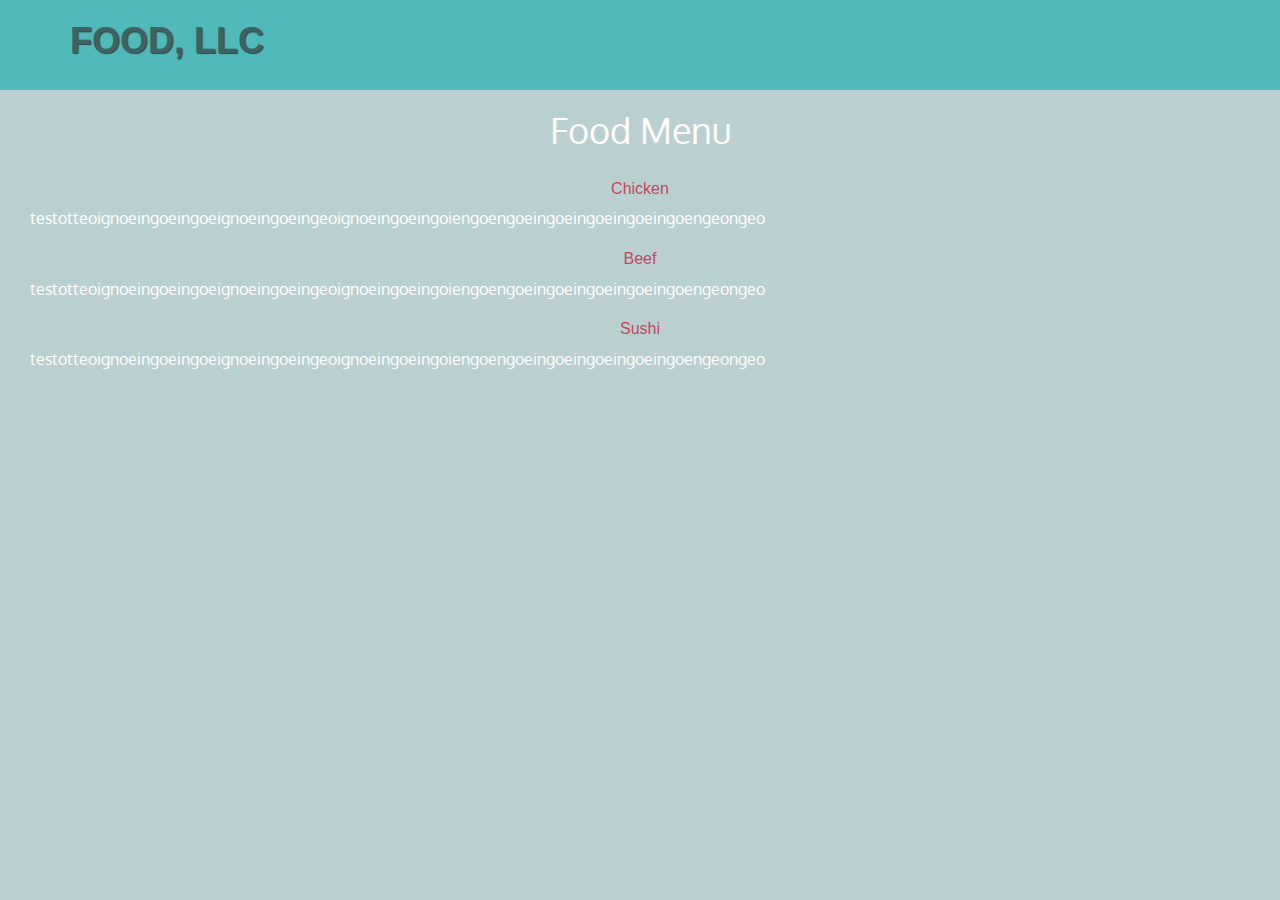
==== module3-solutions/index.html @ f46d8e42 "oieg" ====
<!doctype html>
<html lang="en">
  <head>
    <meta charset="utf-8">
    <meta http-equiv="X-UA-Compatible" content="IE=edge">
    <meta name="viewport" content="width=device-width, initial-scale=1">

    <title>Boostrap Starter Page</title>
    <link rel="stylesheet" href="bootstrap.css">
    <link rel="stylesheet" href="module3.css">
    <link href="https://fonts.googleapis.com/css?family=Oxygen" rel="stylesheet"> 
  </head>
<body>

<!-- jQuery -->
<script src="jquery-3.1.1.js"></script>
<script src="bootstrap.js"></script>

  <header>
    <nav id="header-nav" class="navbar navbar-default">
      <div class="container">
        <div class="navbar-header">
          <div class="navbar-brand">
            <h1>Food, LLC</h1>
          </div>
          
          <button type="button" class="navbar-toggle collapsed" data-toggle="collapse" data-target="#collapsable-nav" aria-expanded="false">
            <span class="sr-only">Toggle navigation</span>
            <span class="icon-bar"></span>
            <span class="icon-bar"></span>
            <span class="icon-bar"></span>
          </button>
        </div>

          <div id="collapsable-nav" class="collapse navbar-collapse">
           <ul id="nav-list" class="nav navbar-nav navbar-right visible-xs">
            <li>
              <a href="menu-categories.html">
                <span></span><br class="hidden-xs"> Chicken</a>
            </li>
            <li>
              <a href="#">
                <span></span><br class="hidden-xs"> Chicken</a>
            </li>
            <li>
              <a href="#">
                <span></span><br class="hidden-xs"> Sushi</a>
            </li>
          </ul>
        </div>
      </div>
    </nav>
  </header>
<body>
  <div class="text-center">
    <h1>Food Menu</h1>
  </div>
  <section class="col-md-12 col-sm-12 col-xs-12">
    <div id="Chicken" class="container-fluid">
      <h2 class="text-center second">Chicken</h2>
      <p id="p1">testotteoignoeingoeingoeignoeingoeingeoignoeingoeingoiengoengoeingoeingoeingoeingoengeongeo</p>
      <h2 class="text-center second">Beef</h2>
      <p id="p1">testotteoignoeingoeingoeignoeingoeingeoignoeingoeingoiengoengoeingoeingoeingoeingoengeongeo</p>
      <h2 class="text-center second">Sushi</h2>
      <p id="p1">testotteoignoeingoeingoeignoeingoeingeoignoeingoeingoiengoengoeingoeingoeingoeingoengeongeo</p>

  
</body>
</html>
---- module3-solutions/module3.css ----
body {
	font-size: 16px;
	color: #fff;
	background-color: #BAD0D0;
	font-family: 'Oxygen', sans-serif;
}

/** HEADER **/
#header-nav {
	background-color: #50BABA;
	border-radius: 0;
	border: 0;
	height: 90px;
}

.navbar-brand {
	padding-top: 25px;
}

.navbar-brand h1 { /*name */
	font-family: 'Cabin', sans-serif; 
	color: #3F6262;
	font-size: 2em;
	text-transform: uppercase;
	font-weight: bold;
	text-shadow: 1px 1px 1px #304747;
	margin-top: 0;
	margin-bottom: 0;
	line-height: .90;
}

.navbar-brand a:hover, .navbar-brand a:focus {
	text-decoration: none;
	margin-top: 10px;
	}


#nav-list {
  margin-top: 10px;
  background: #CAA8AE;
}

#nav-list a {
  color: #C5465D;
  text-align: center;
}

#nav-list a:hover {
  background: #CAA8AE;
}
#nav-list a span {
  font-size: 1em;
}


.navbar-header button.navbar-toggle, .navbar-header .icon-bar {
	border: 1px solid #3F6262;
}

.navbar-header button.navbar-toggle {
	clear: both;
	margin-top: -30px;
}

.second {
	font-family: 'Cabin', sans-serif; 
	color: #C5465D;
	font-size: 1em;
}

/********** Desktop Version **********/
@media (min-width: 992px) and (max-width: 1199px) {
   
}
/**********  small devices only **********/
@media (min-width: 768px) and (max-width: 991px) {
    
}
/********** Extra small devices only **********/
@media (max-width: 767px) {
    #p1, #p1, #p3 {
        width: 80%;
        margin-left: auto;
        margin-right: auto;
    }

    .second {
    	width: 80%;
    	margin-left: auto;
        margin-right: auto;
    }
    
}
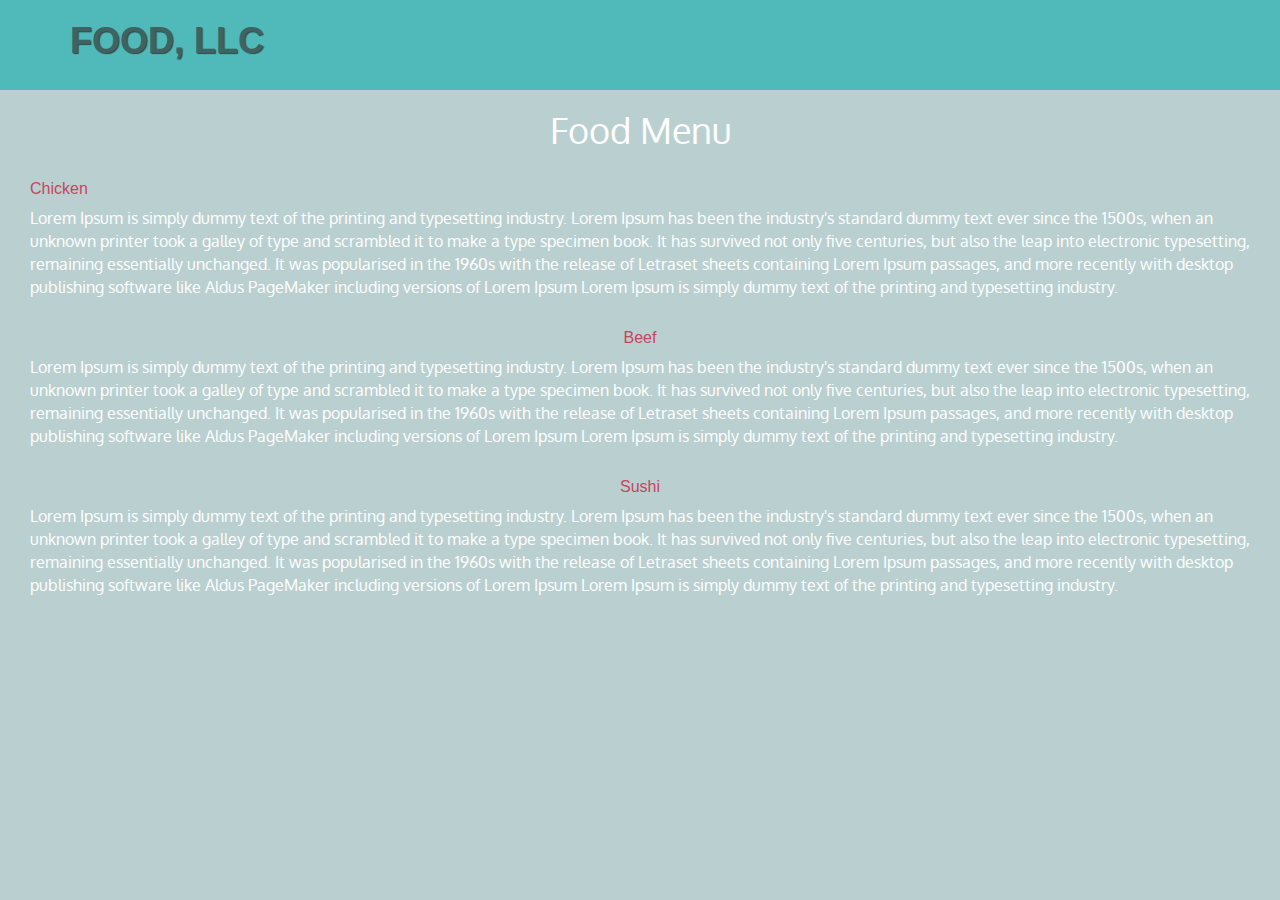
==== commit c5a8952b: "oiehg" ====
--- a/module3-solutions/index.html
+++ b/module3-solutions/index.html
@@ -56,13 +56,18 @@
     <h1>Food Menu</h1>
   </div>
   <section class="col-md-12 col-sm-12 col-xs-12">
-    <div id="Chicken" class="container-fluid">
-      <h2 class="text-center second">Chicken</h2>
-      <p id="p1">testotteoignoeingoeingoeignoeingoeingeoignoeingoeingoiengoengoeingoeingoeingoeingoengeongeo</p>
+    <div id="chicken" class="container-fluid">
+      <h2 class="second">Chicken</h2>
+      <p id="p1">Lorem Ipsum is simply dummy text of the printing and typesetting industry. Lorem Ipsum has been the industry's standard dummy text ever since the 1500s, when an unknown printer took a galley of type and scrambled it to make a type specimen book. It has survived not only five centuries, but also the leap into electronic typesetting, remaining essentially unchanged. It was popularised in the 1960s with the release of Letraset sheets containing Lorem Ipsum passages, and more recently with desktop publishing software like Aldus PageMaker including versions of Lorem Ipsum Lorem Ipsum is simply dummy text of the printing and typesetting industry.</p>
+    </div>
+    <div id="beef" class="container-fluid">
       <h2 class="text-center second">Beef</h2>
-      <p id="p1">testotteoignoeingoeingoeignoeingoeingeoignoeingoeingoiengoengoeingoeingoeingoeingoengeongeo</p>
+      <p id="p1">Lorem Ipsum is simply dummy text of the printing and typesetting industry. Lorem Ipsum has been the industry's standard dummy text ever since the 1500s, when an unknown printer took a galley of type and scrambled it to make a type specimen book. It has survived not only five centuries, but also the leap into electronic typesetting, remaining essentially unchanged. It was popularised in the 1960s with the release of Letraset sheets containing Lorem Ipsum passages, and more recently with desktop publishing software like Aldus PageMaker including versions of Lorem Ipsum Lorem Ipsum is simply dummy text of the printing and typesetting industry.</p>
+    </div>
+    <div id="sushi" class="container-fluid">
       <h2 class="text-center second">Sushi</h2>
-      <p id="p1">testotteoignoeingoeingoeignoeingoeingeoignoeingoeingoiengoengoeingoeingoeingoeingoengeongeo</p>
+      <p id="p1">Lorem Ipsum is simply dummy text of the printing and typesetting industry. Lorem Ipsum has been the industry's standard dummy text ever since the 1500s, when an unknown printer took a galley of type and scrambled it to make a type specimen book. It has survived not only five centuries, but also the leap into electronic typesetting, remaining essentially unchanged. It was popularised in the 1960s with the release of Letraset sheets containing Lorem Ipsum passages, and more recently with desktop publishing software like Aldus PageMaker including versions of Lorem Ipsum Lorem Ipsum is simply dummy text of the printing and typesetting industry.</p>
+    </div>
 
   
 </body>
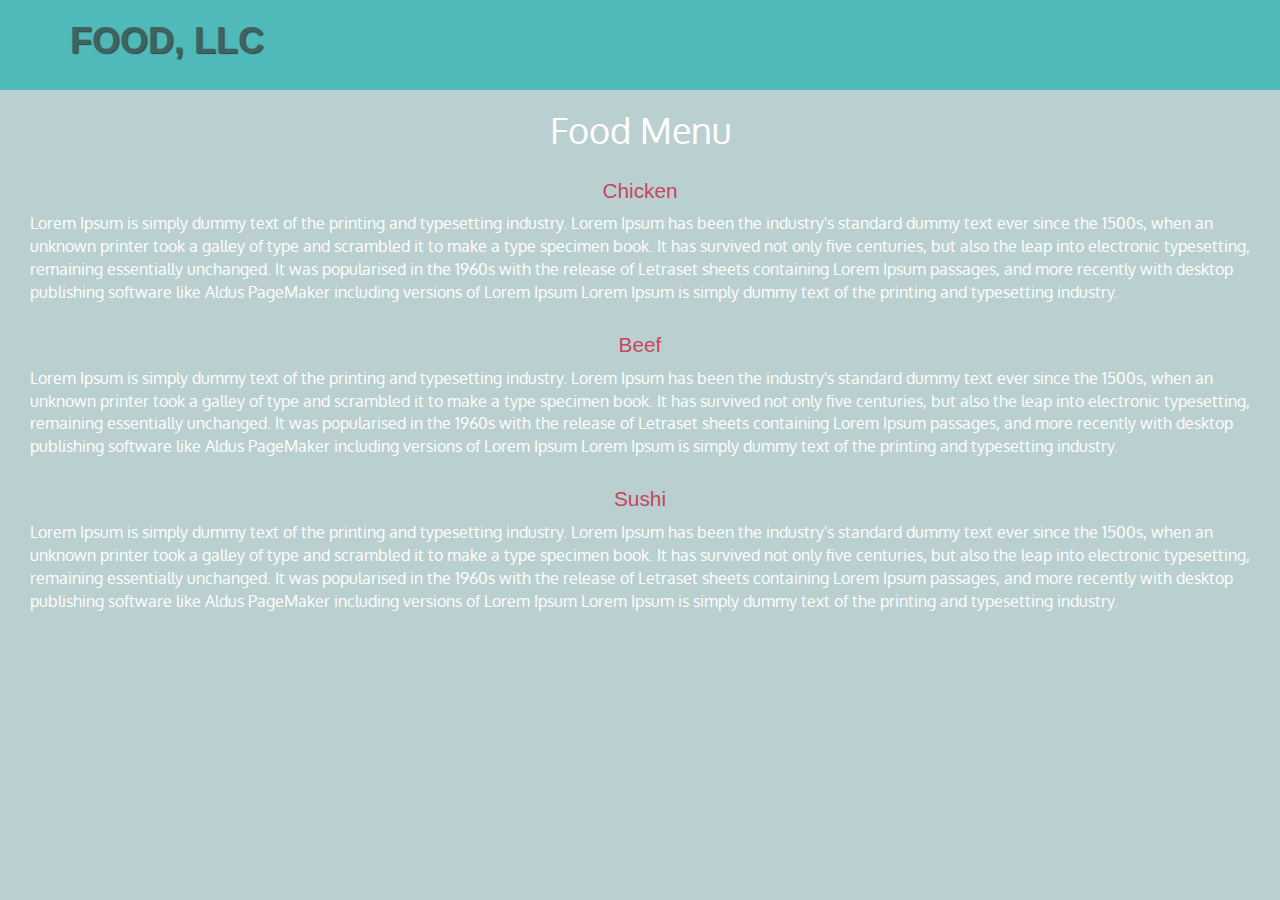
==== commit 827cf1de: "iheg" ====
--- a/module3-solutions/index.html
+++ b/module3-solutions/index.html
@@ -57,7 +57,7 @@
   </div>
   <section class="col-md-12 col-sm-12 col-xs-12">
     <div id="chicken" class="container-fluid">
-      <h2 class="second">Chicken</h2>
+      <h2 class="text-center second">Chicken</h2>
       <p id="p1">Lorem Ipsum is simply dummy text of the printing and typesetting industry. Lorem Ipsum has been the industry's standard dummy text ever since the 1500s, when an unknown printer took a galley of type and scrambled it to make a type specimen book. It has survived not only five centuries, but also the leap into electronic typesetting, remaining essentially unchanged. It was popularised in the 1960s with the release of Letraset sheets containing Lorem Ipsum passages, and more recently with desktop publishing software like Aldus PageMaker including versions of Lorem Ipsum Lorem Ipsum is simply dummy text of the printing and typesetting industry.</p>
     </div>
     <div id="beef" class="container-fluid">
--- a/module3-solutions/module3.css
+++ b/module3-solutions/module3.css
@@ -25,7 +25,7 @@
 	font-weight: bold;
 	text-shadow: 1px 1px 1px #304747;
 	margin-top: 0;
-	margin-bottom: 0;
+	margin-bottom: 10px;
 	line-height: .90;
 }
 
@@ -65,7 +65,7 @@
 .second {
 	font-family: 'Cabin', sans-serif; 
 	color: #C5465D;
-	font-size: 1em;
+	font-size: 1.3em;
 }
 
 /********** Desktop Version **********/
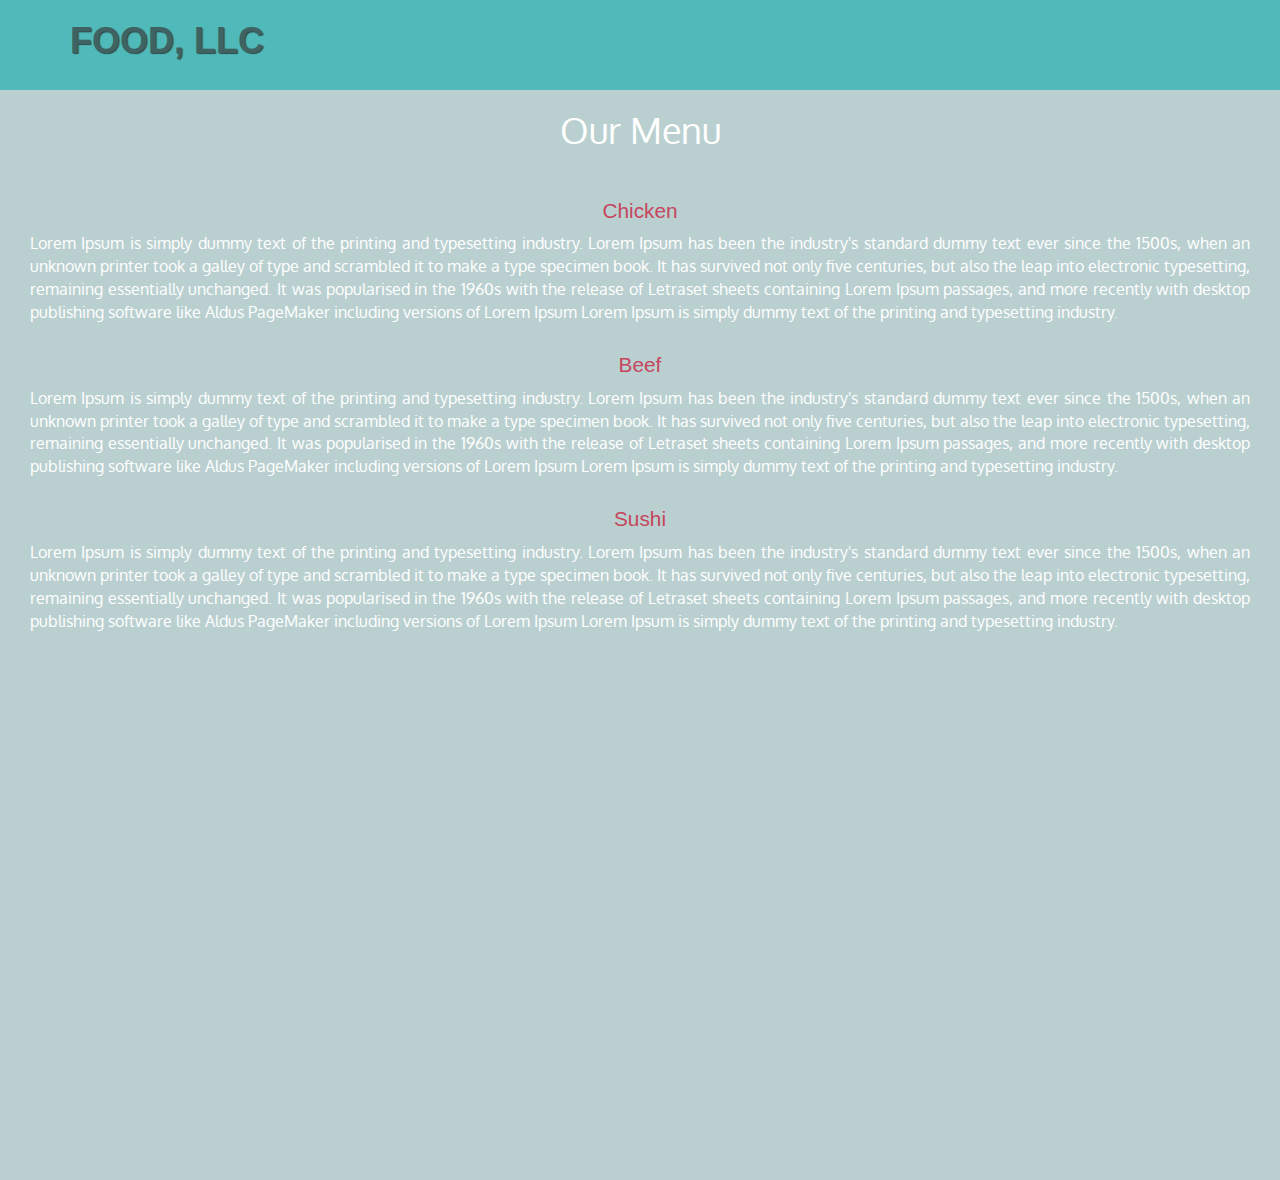
==== commit a8fb92d4: "oighe" ====
--- a/module3-solutions/index.html
+++ b/module3-solutions/index.html
@@ -17,7 +17,7 @@
 <script src="bootstrap.js"></script>
 
   <header>
-    <nav id="header-nav" class="navbar navbar-default">
+    <nav id="header-nav" class="navbar navbar-default navbar-static-top">
       <div class="container">
         <div class="navbar-header">
           <div class="navbar-brand">
@@ -53,7 +53,7 @@
   </header>
 <body>
   <div class="text-center">
-    <h1>Food Menu</h1>
+    <h1>Our Menu</h1>
   </div>
   <section class="col-md-12 col-sm-12 col-xs-12">
     <div id="chicken" class="container-fluid">
--- a/module3-solutions/module3.css
+++ b/module3-solutions/module3.css
@@ -25,7 +25,7 @@
 	font-weight: bold;
 	text-shadow: 1px 1px 1px #304747;
 	margin-top: 0;
-	margin-bottom: 10px;
+	margin-bottom: 20px;
 	line-height: .90;
 }
 
@@ -68,6 +68,15 @@
 	font-size: 1.3em;
 }
 
+p {
+	text-align: justify;
+}
+
+section {
+	height: 1000px;
+	margin-top: 20px;
+}
+
 /********** Desktop Version **********/
 @media (min-width: 992px) and (max-width: 1199px) {
    
@@ -79,13 +88,13 @@
 /********** Extra small devices only **********/
 @media (max-width: 767px) {
     #p1, #p1, #p3 {
-        width: 80%;
+        width: 70%;
         margin-left: auto;
         margin-right: auto;
     }
 
     .second {
-    	width: 80%;
+    	width: 70%;
     	margin-left: auto;
         margin-right: auto;
     }
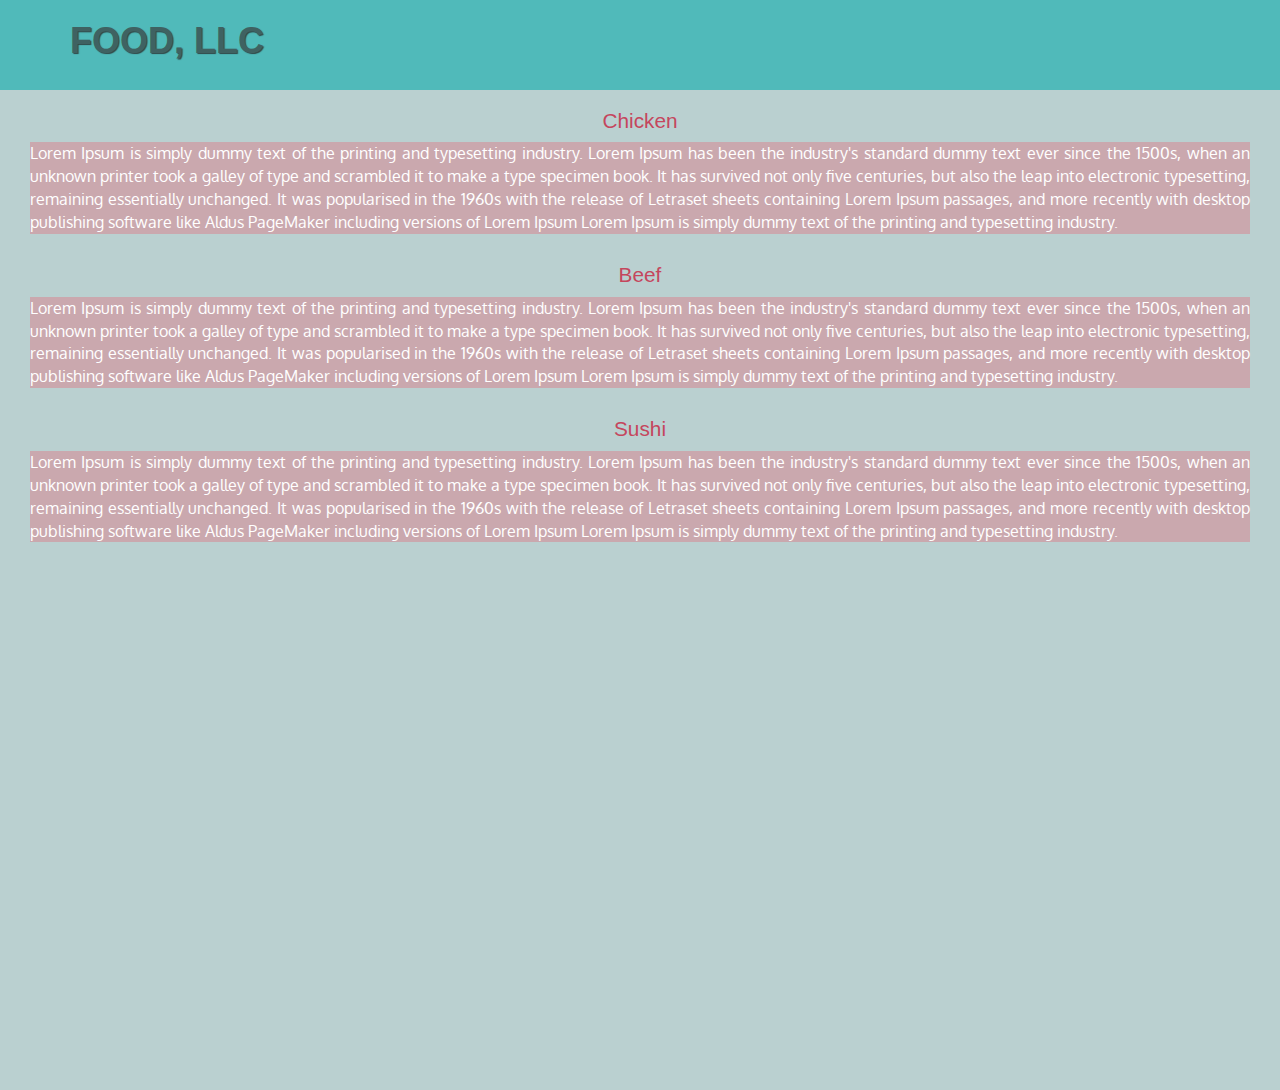
==== commit 54dddd81: "ese" ====
--- a/module3-solutions/index.html
+++ b/module3-solutions/index.html
@@ -17,7 +17,7 @@
 <script src="bootstrap.js"></script>
 
   <header>
-    <nav id="header-nav" class="navbar navbar-default navbar-static-top">
+    <nav id="header-nav" class="navbar navbar-default navbar-fixed-top">
       <div class="container">
         <div class="navbar-header">
           <div class="navbar-brand">
--- a/module3-solutions/module3.css
+++ b/module3-solutions/module3.css
@@ -68,8 +68,9 @@
 	font-size: 1.3em;
 }
 
-p {
+#p1 {
 	text-align: justify;
+	background: #CAA8AE;
 }
 
 section {
@@ -87,14 +88,14 @@
 }
 /********** Extra small devices only **********/
 @media (max-width: 767px) {
-    #p1, #p1, #p3 {
-        width: 70%;
+    #p1 {
+        width: 75%;
         margin-left: auto;
         margin-right: auto;
     }
 
     .second {
-    	width: 70%;
+    	width: 75%;
     	margin-left: auto;
         margin-right: auto;
     }
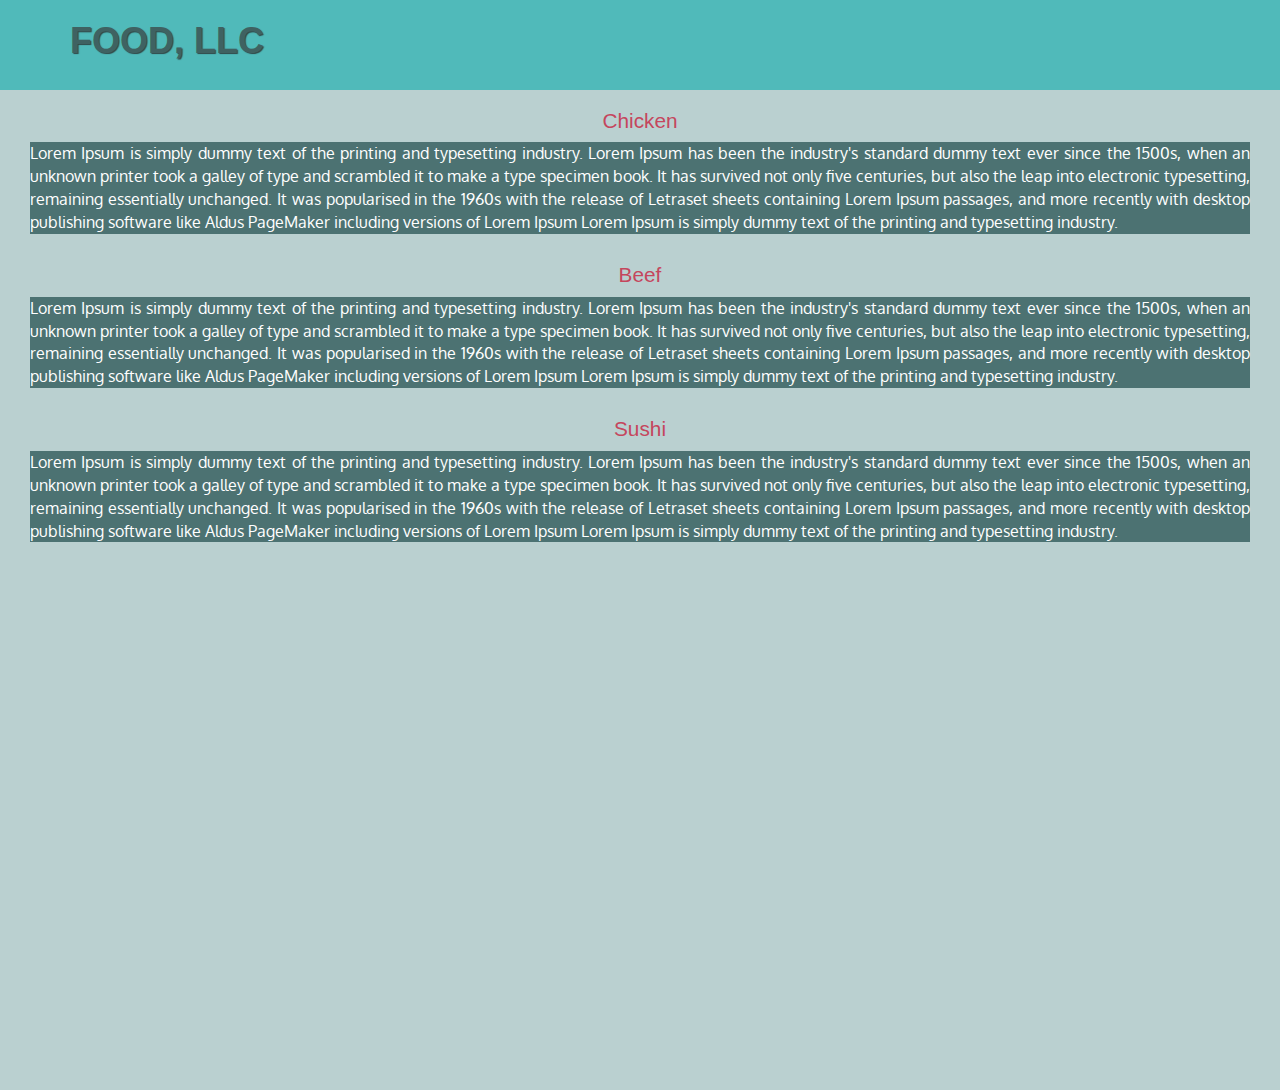
==== commit 503d1a06: "oieg" ====
--- a/module3-solutions/index.html
+++ b/module3-solutions/index.html
@@ -40,7 +40,7 @@
             </li>
             <li>
               <a href="#">
-                <span></span><br class="hidden-xs"> Chicken</a>
+                <span></span><br class="hidden-xs"> Beef</a>
             </li>
             <li>
               <a href="#">
--- a/module3-solutions/module3.css
+++ b/module3-solutions/module3.css
@@ -70,7 +70,7 @@
 
 #p1 {
 	text-align: justify;
-	background: #CAA8AE;
+	background: #4C7272;
 }
 
 section {
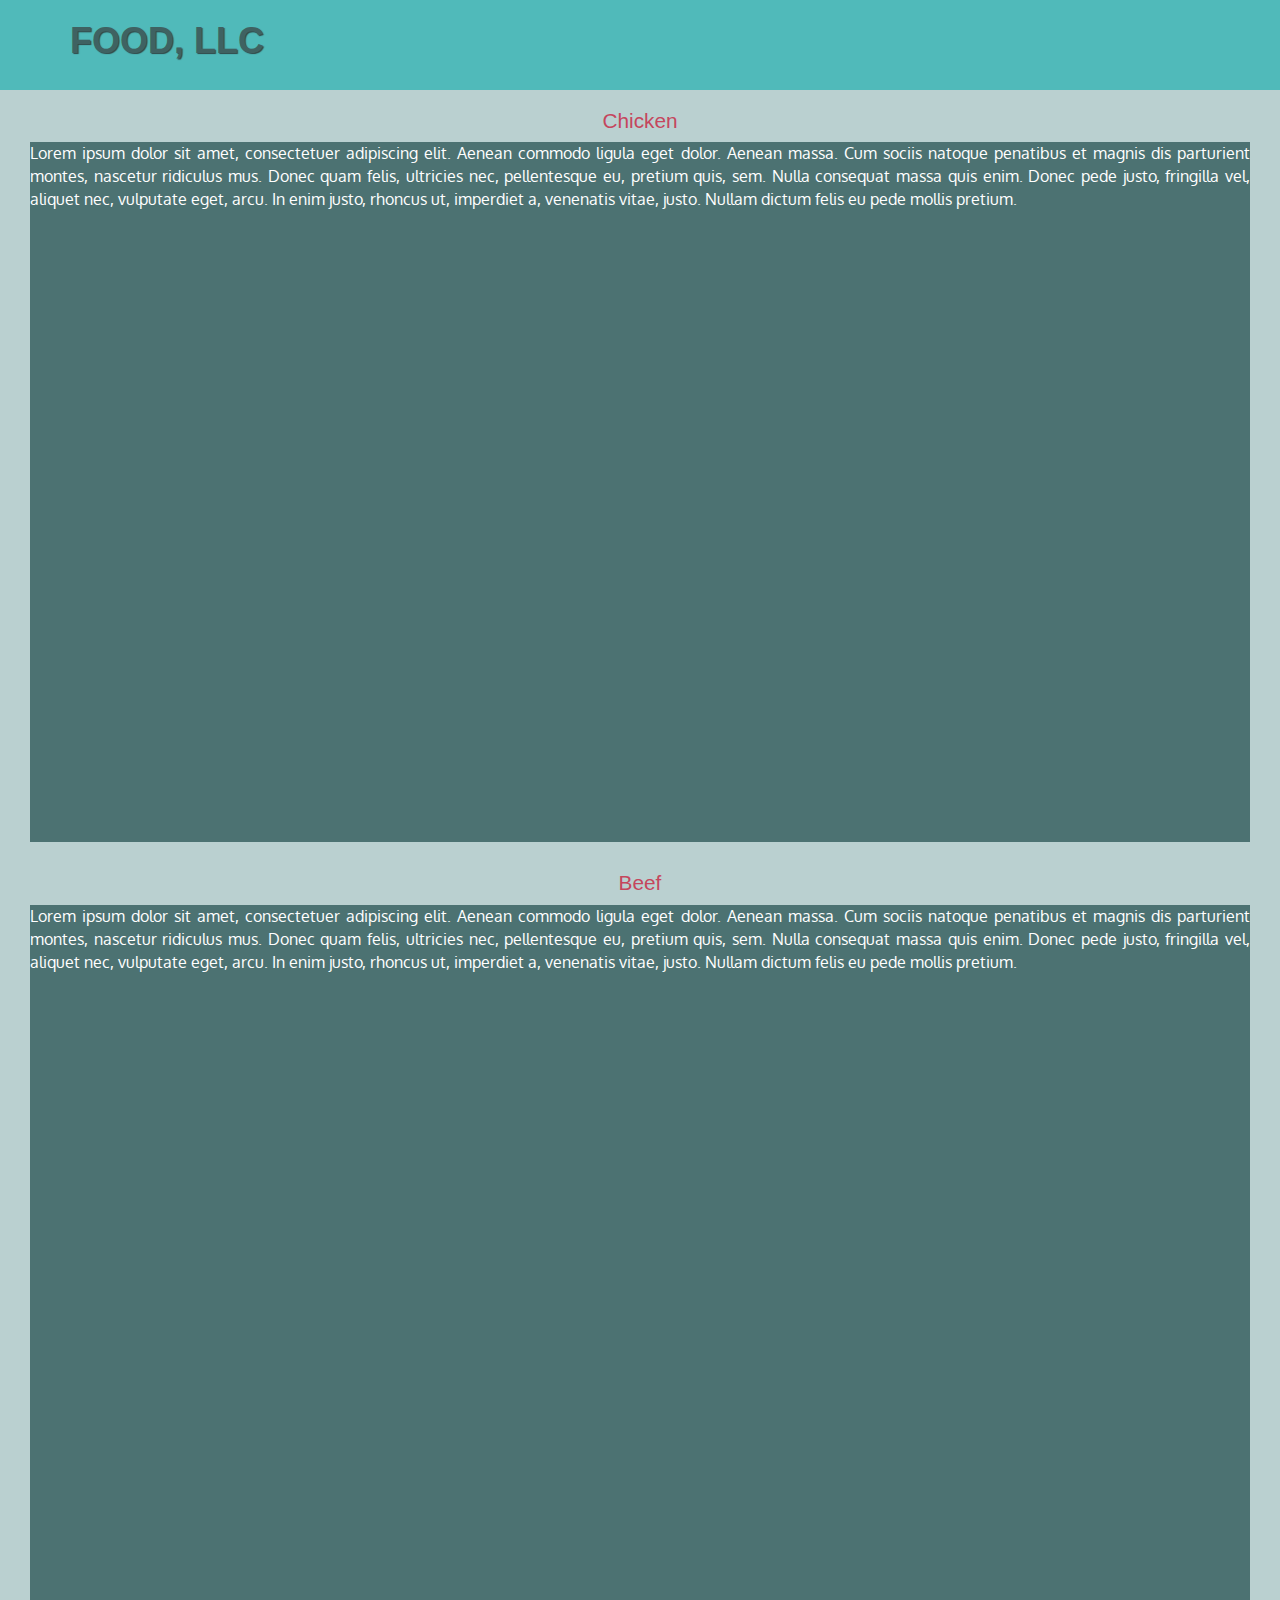
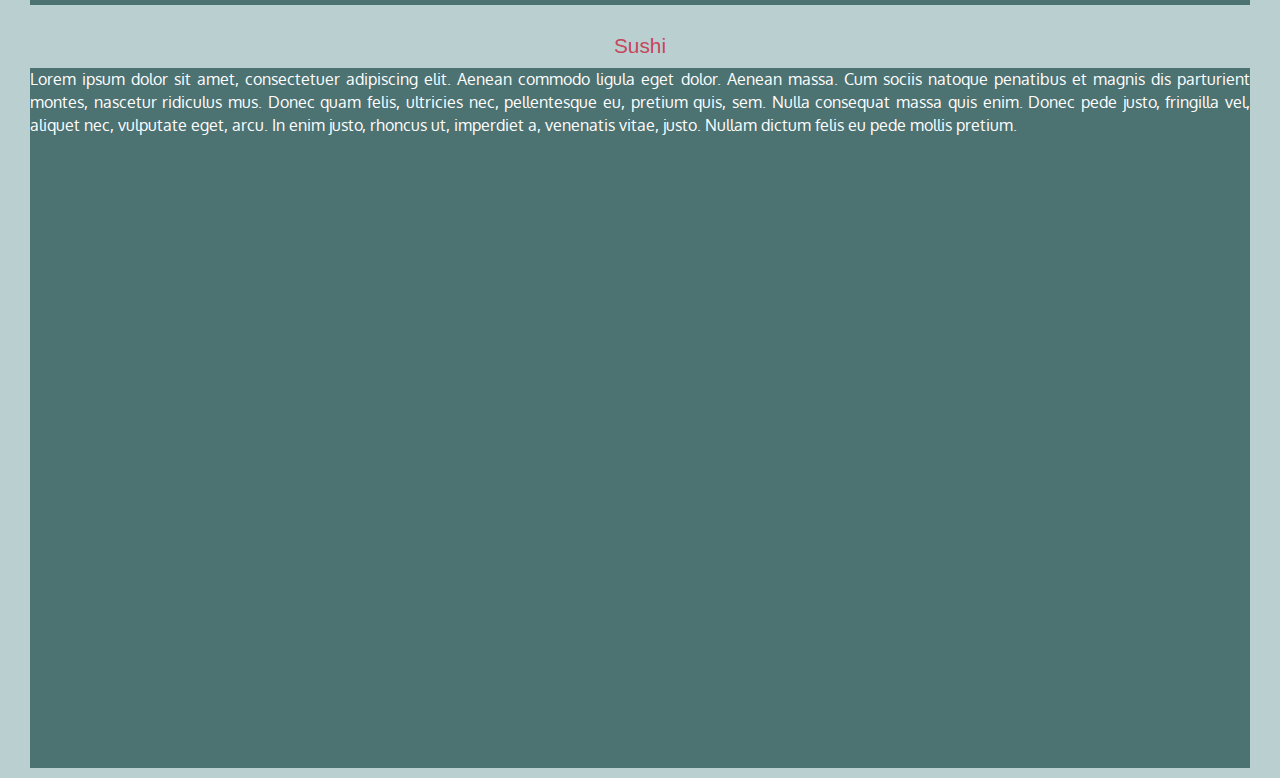
==== commit f47d0850: "ieuhf" ====
--- a/module3-solutions/index.html
+++ b/module3-solutions/index.html
@@ -58,15 +58,15 @@
   <section class="col-md-12 col-sm-12 col-xs-12">
     <div id="chicken" class="container-fluid">
       <h2 class="text-center second">Chicken</h2>
-      <p id="p1">Lorem Ipsum is simply dummy text of the printing and typesetting industry. Lorem Ipsum has been the industry's standard dummy text ever since the 1500s, when an unknown printer took a galley of type and scrambled it to make a type specimen book. It has survived not only five centuries, but also the leap into electronic typesetting, remaining essentially unchanged. It was popularised in the 1960s with the release of Letraset sheets containing Lorem Ipsum passages, and more recently with desktop publishing software like Aldus PageMaker including versions of Lorem Ipsum Lorem Ipsum is simply dummy text of the printing and typesetting industry.</p>
+      <p id="p1">Lorem ipsum dolor sit amet, consectetuer adipiscing elit. Aenean commodo ligula eget dolor. Aenean massa. Cum sociis natoque penatibus et magnis dis parturient montes, nascetur ridiculus mus. Donec quam felis, ultricies nec, pellentesque eu, pretium quis, sem. Nulla consequat massa quis enim. Donec pede justo, fringilla vel, aliquet nec, vulputate eget, arcu. In enim justo, rhoncus ut, imperdiet a, venenatis vitae, justo. Nullam dictum felis eu pede mollis pretium. </p>
     </div>
     <div id="beef" class="container-fluid">
       <h2 class="text-center second">Beef</h2>
-      <p id="p1">Lorem Ipsum is simply dummy text of the printing and typesetting industry. Lorem Ipsum has been the industry's standard dummy text ever since the 1500s, when an unknown printer took a galley of type and scrambled it to make a type specimen book. It has survived not only five centuries, but also the leap into electronic typesetting, remaining essentially unchanged. It was popularised in the 1960s with the release of Letraset sheets containing Lorem Ipsum passages, and more recently with desktop publishing software like Aldus PageMaker including versions of Lorem Ipsum Lorem Ipsum is simply dummy text of the printing and typesetting industry.</p>
+      <p id="p2">Lorem ipsum dolor sit amet, consectetuer adipiscing elit. Aenean commodo ligula eget dolor. Aenean massa. Cum sociis natoque penatibus et magnis dis parturient montes, nascetur ridiculus mus. Donec quam felis, ultricies nec, pellentesque eu, pretium quis, sem. Nulla consequat massa quis enim. Donec pede justo, fringilla vel, aliquet nec, vulputate eget, arcu. In enim justo, rhoncus ut, imperdiet a, venenatis vitae, justo. Nullam dictum felis eu pede mollis pretium. </p>
     </div>
     <div id="sushi" class="container-fluid">
       <h2 class="text-center second">Sushi</h2>
-      <p id="p1">Lorem Ipsum is simply dummy text of the printing and typesetting industry. Lorem Ipsum has been the industry's standard dummy text ever since the 1500s, when an unknown printer took a galley of type and scrambled it to make a type specimen book. It has survived not only five centuries, but also the leap into electronic typesetting, remaining essentially unchanged. It was popularised in the 1960s with the release of Letraset sheets containing Lorem Ipsum passages, and more recently with desktop publishing software like Aldus PageMaker including versions of Lorem Ipsum Lorem Ipsum is simply dummy text of the printing and typesetting industry.</p>
+      <p id="p3">Lorem ipsum dolor sit amet, consectetuer adipiscing elit. Aenean commodo ligula eget dolor. Aenean massa. Cum sociis natoque penatibus et magnis dis parturient montes, nascetur ridiculus mus. Donec quam felis, ultricies nec, pellentesque eu, pretium quis, sem. Nulla consequat massa quis enim. Donec pede justo, fringilla vel, aliquet nec, vulputate eget, arcu. In enim justo, rhoncus ut, imperdiet a, venenatis vitae, justo. Nullam dictum felis eu pede mollis pretium. </p>
     </div>
 
   
--- a/module3-solutions/module3.css
+++ b/module3-solutions/module3.css
@@ -68,9 +68,10 @@
 	font-size: 1.3em;
 }
 
-#p1 {
+p {
 	text-align: justify;
 	background: #4C7272;
+	height: 700px;
 }
 
 section {
@@ -88,7 +89,7 @@
 }
 /********** Extra small devices only **********/
 @media (max-width: 767px) {
-    #p1 {
+    #p1, #p2, #p3 {
         width: 75%;
         margin-left: auto;
         margin-right: auto;
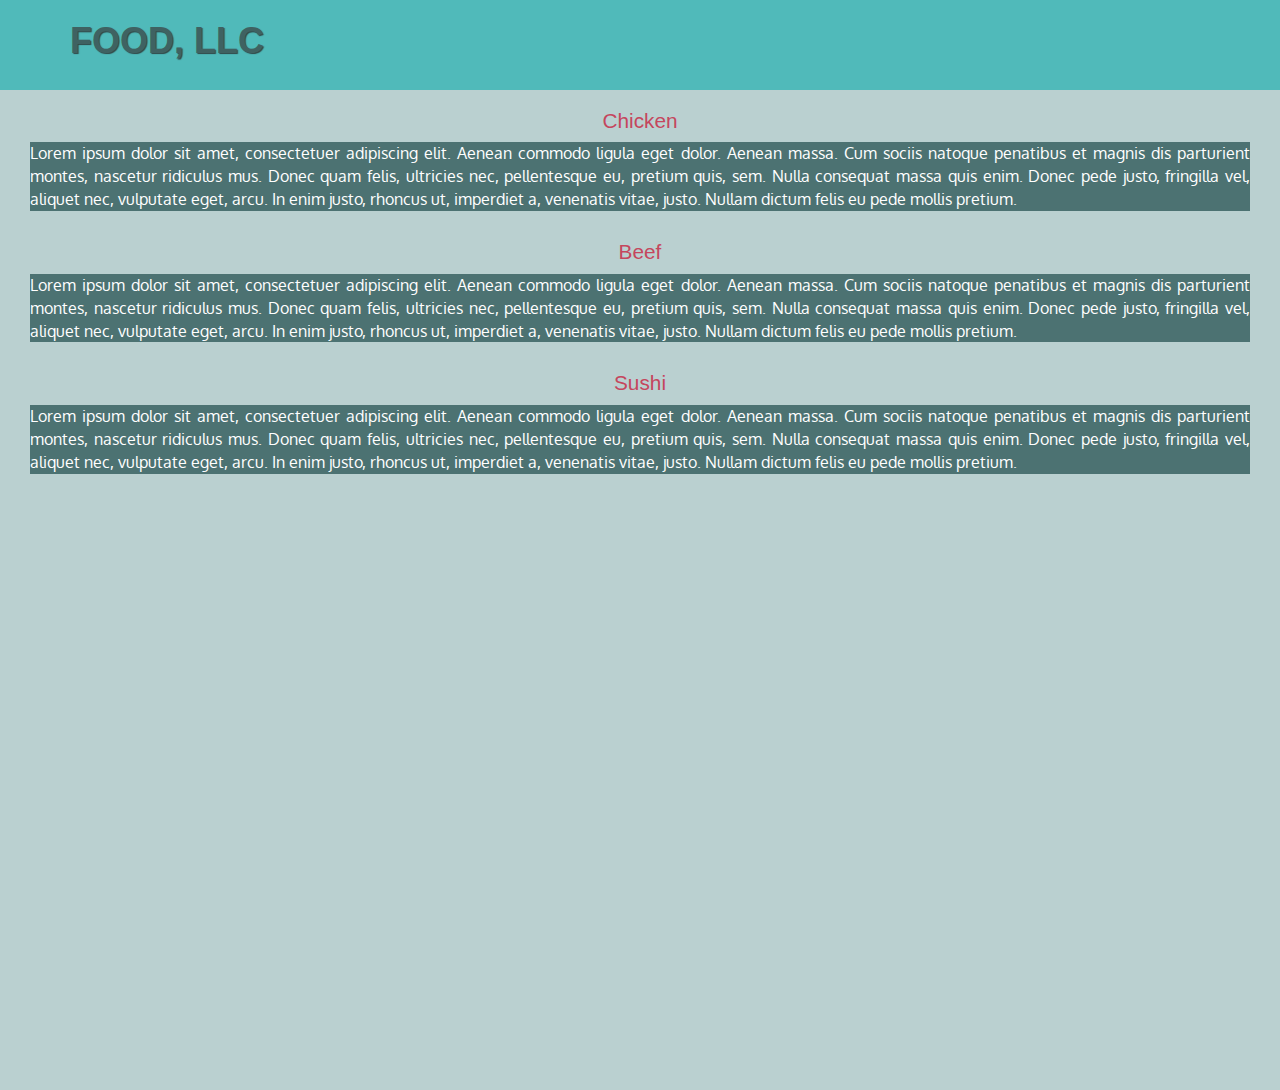
==== commit 2be9decf: "iueh" ====
--- a/module3-solutions/index.html
+++ b/module3-solutions/index.html
@@ -62,11 +62,11 @@
     </div>
     <div id="beef" class="container-fluid">
       <h2 class="text-center second">Beef</h2>
-      <p id="p2">Lorem ipsum dolor sit amet, consectetuer adipiscing elit. Aenean commodo ligula eget dolor. Aenean massa. Cum sociis natoque penatibus et magnis dis parturient montes, nascetur ridiculus mus. Donec quam felis, ultricies nec, pellentesque eu, pretium quis, sem. Nulla consequat massa quis enim. Donec pede justo, fringilla vel, aliquet nec, vulputate eget, arcu. In enim justo, rhoncus ut, imperdiet a, venenatis vitae, justo. Nullam dictum felis eu pede mollis pretium. </p>
+      <p id="p1">Lorem ipsum dolor sit amet, consectetuer adipiscing elit. Aenean commodo ligula eget dolor. Aenean massa. Cum sociis natoque penatibus et magnis dis parturient montes, nascetur ridiculus mus. Donec quam felis, ultricies nec, pellentesque eu, pretium quis, sem. Nulla consequat massa quis enim. Donec pede justo, fringilla vel, aliquet nec, vulputate eget, arcu. In enim justo, rhoncus ut, imperdiet a, venenatis vitae, justo. Nullam dictum felis eu pede mollis pretium. </p>
     </div>
     <div id="sushi" class="container-fluid">
       <h2 class="text-center second">Sushi</h2>
-      <p id="p3">Lorem ipsum dolor sit amet, consectetuer adipiscing elit. Aenean commodo ligula eget dolor. Aenean massa. Cum sociis natoque penatibus et magnis dis parturient montes, nascetur ridiculus mus. Donec quam felis, ultricies nec, pellentesque eu, pretium quis, sem. Nulla consequat massa quis enim. Donec pede justo, fringilla vel, aliquet nec, vulputate eget, arcu. In enim justo, rhoncus ut, imperdiet a, venenatis vitae, justo. Nullam dictum felis eu pede mollis pretium. </p>
+      <p id="p1">Lorem ipsum dolor sit amet, consectetuer adipiscing elit. Aenean commodo ligula eget dolor. Aenean massa. Cum sociis natoque penatibus et magnis dis parturient montes, nascetur ridiculus mus. Donec quam felis, ultricies nec, pellentesque eu, pretium quis, sem. Nulla consequat massa quis enim. Donec pede justo, fringilla vel, aliquet nec, vulputate eget, arcu. In enim justo, rhoncus ut, imperdiet a, venenatis vitae, justo. Nullam dictum felis eu pede mollis pretium. </p>
     </div>
 
   
--- a/module3-solutions/module3.css
+++ b/module3-solutions/module3.css
@@ -71,7 +71,6 @@
 p {
 	text-align: justify;
 	background: #4C7272;
-	height: 700px;
 }
 
 section {
@@ -89,7 +88,7 @@
 }
 /********** Extra small devices only **********/
 @media (max-width: 767px) {
-    #p1, #p2, #p3 {
+    #p1 {
         width: 75%;
         margin-left: auto;
         margin-right: auto;
